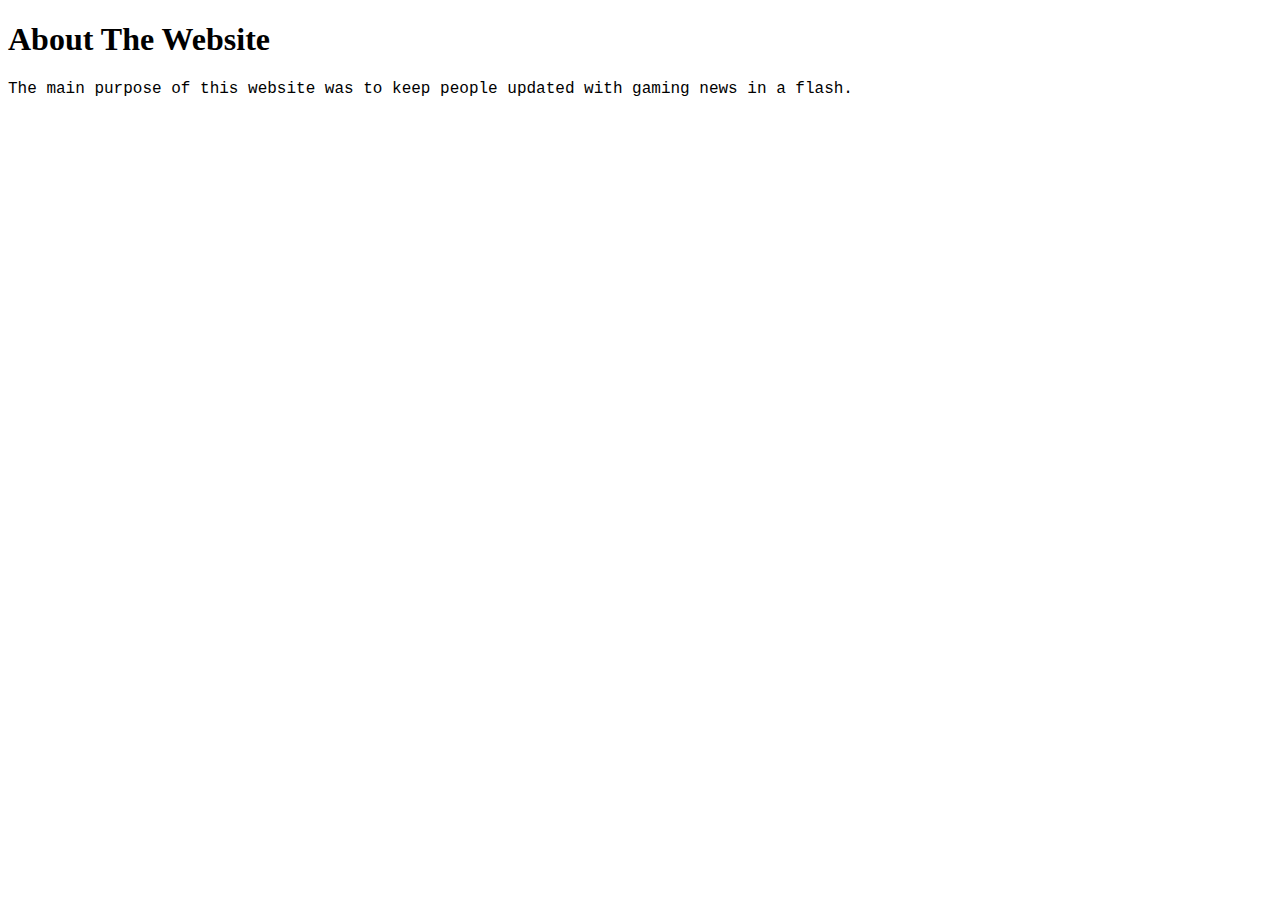
==== about.html @ 97a87894 "Update about.html" ====
<!DOCTYPE html>
<html lang="en">
    <head>
        <link rel="stylesheet" href="style.css">
        <title>About The Website</title>
    </head>
    
    <body>
        <h1>
            About The Website 
        </h1>

        <p>
            The main purpose of this website was to keep people updated with gaming news in a flash. 
        </p>
    </body>
</html>
---- style.css ----
p {
    font-family: 'Courier New', Courier, monospace;

}
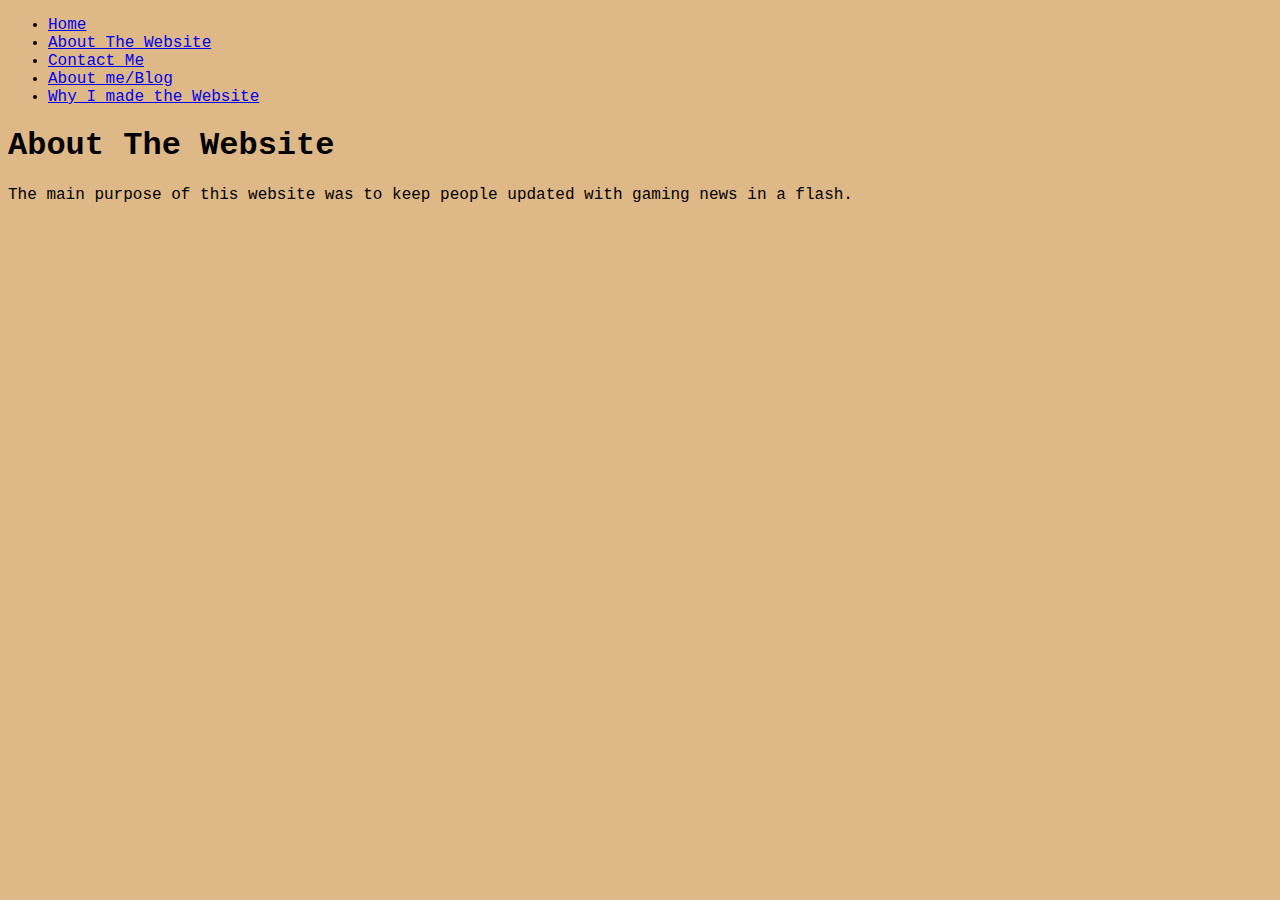
==== commit 74421f06: "Update about.html" ====
--- a/about.html
+++ b/about.html
@@ -6,6 +6,14 @@
     </head>
     
     <body>
+        <ul>
+            <li><a href="index.html">Home</a></li>
+            <li><a href="about.html">About The Website</a></li>
+            <li><a href="contact.html">Contact Me</a></li>
+            <li><a href="AboutMe.html">About me/Blog</a></li>
+            <li><a href="webfor.html">Why I made the Website</a></li>
+        </ul>
+
         <h1>
             About The Website 
         </h1>
--- a/style.css
+++ b/style.css
@@ -1,4 +1,36 @@
-p {
+body {
     font-family: 'Courier New', Courier, monospace;
+    background: burlywood;
+}
 
+img {
+    height: 15%;
+    width: 15%;
+    float: right;
 }
+
+#navbar {
+    list-style-type: none;
+    margin: 0;
+    padding: 0;
+    overflow: hidden;
+    background-color: royalblue;
+}
+
+#navbar li {
+    float: left; 
+}
+
+#navbar li a {
+    display: block;
+    padding: 8px;
+    margin: 8px;
+    color: white;
+    text-align: center;
+    text-decoration: none;
+}
+
+#navbar li a:hover {
+    background-color: turquoise;
+}
+
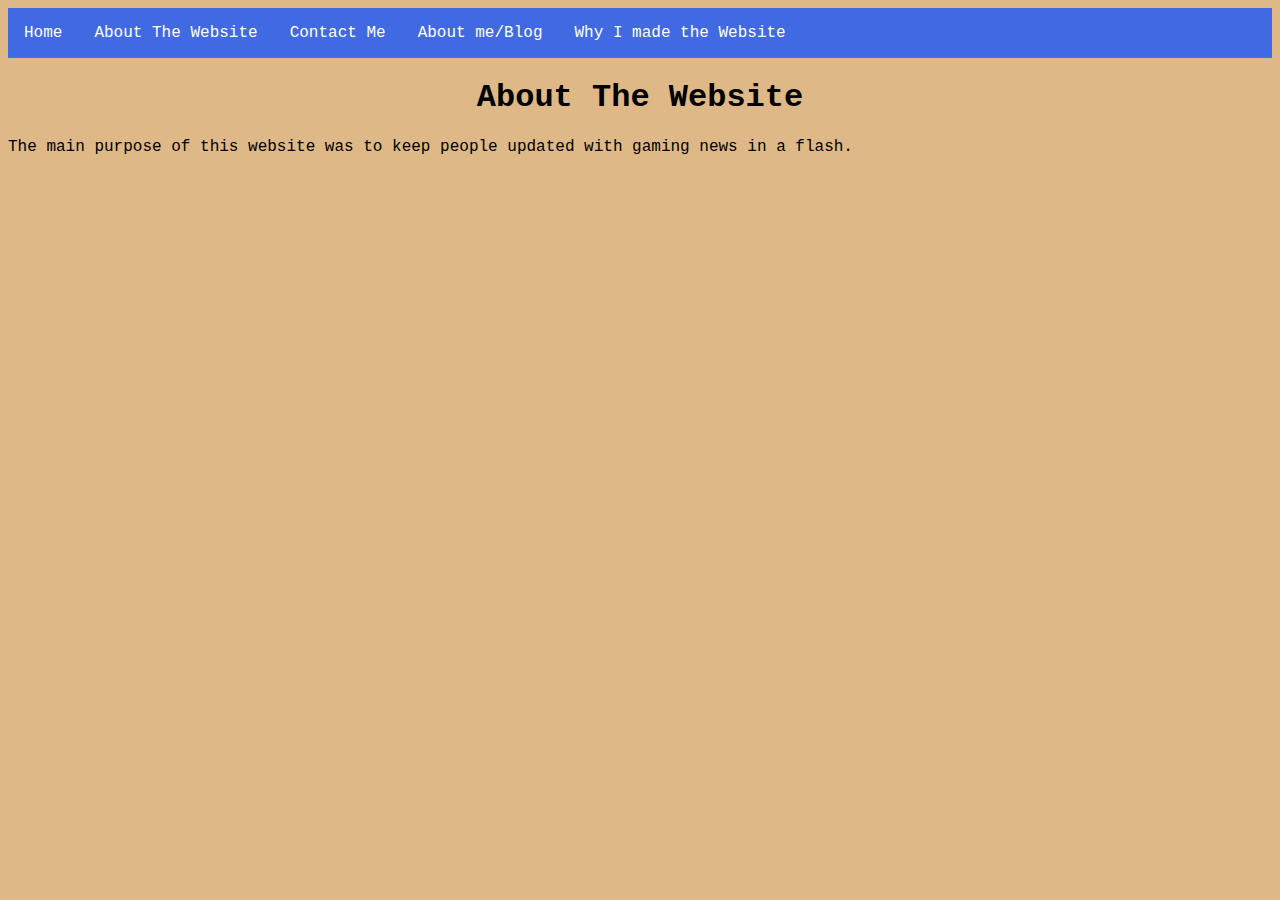
==== commit e6e4f2ed: "Update about.html" ====
--- a/about.html
+++ b/about.html
@@ -6,7 +6,7 @@
     </head>
     
     <body>
-        <ul>
+        <ul id="navbar">
             <li><a href="index.html">Home</a></li>
             <li><a href="about.html">About The Website</a></li>
             <li><a href="contact.html">Contact Me</a></li>
--- a/style.css
+++ b/style.css
@@ -34,3 +34,11 @@
     background-color: turquoise;
 }
 
+.active {
+    background-color: teal;
+}
+
+h1 {
+    text-align:center
+}
+
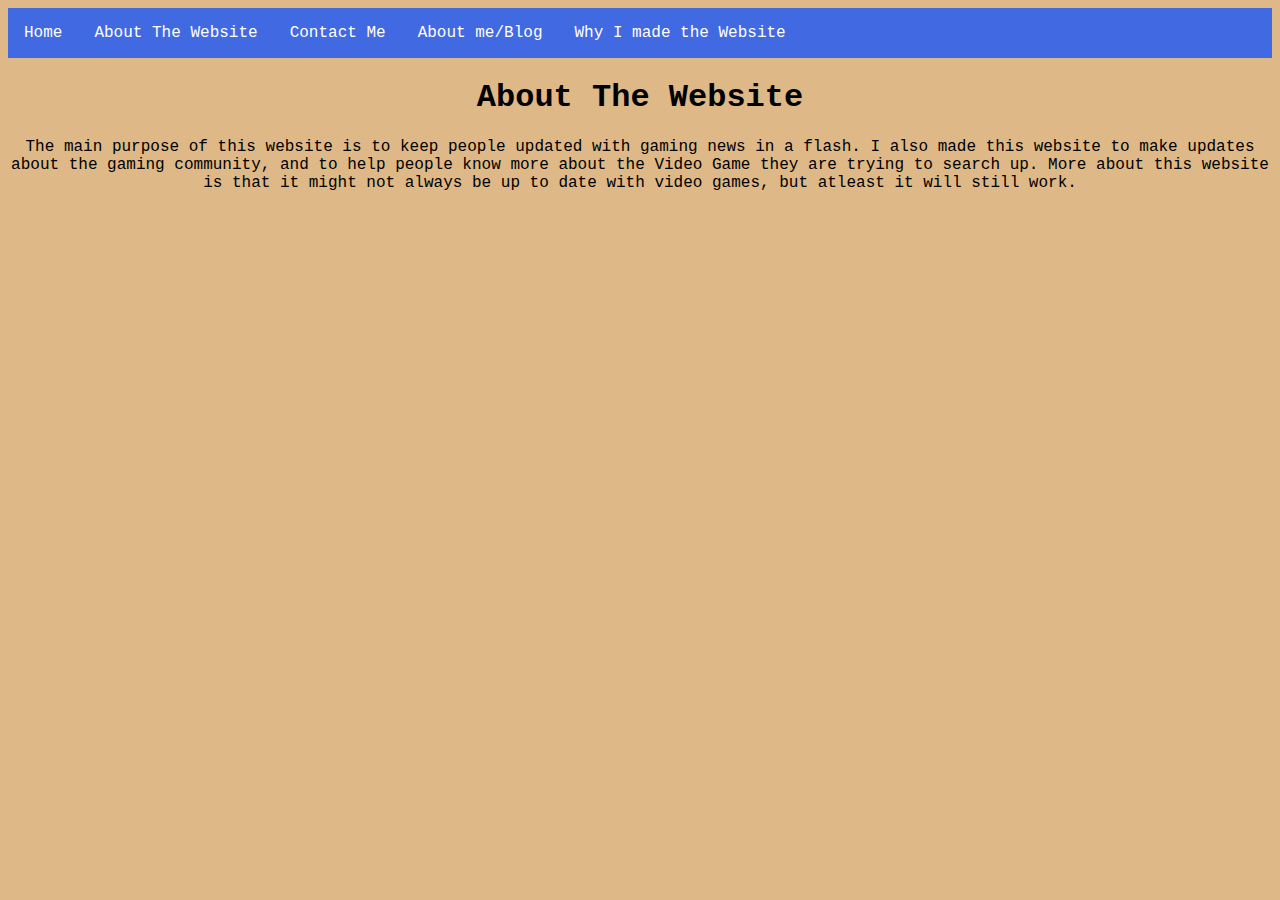
==== commit 9f7f32c9: "Update about.html" ====
--- a/about.html
+++ b/about.html
@@ -19,7 +19,7 @@
         </h1>
 
         <p>
-            The main purpose of this website was to keep people updated with gaming news in a flash. 
+            The main purpose of this website is to keep people updated with gaming news in a flash. I also made this website to make updates about the gaming community, and to help people know more about the Video Game they are trying to search up. More about this website is that it might not always be up to date with video games, but atleast it will still work.
         </p>
     </body>
 </html>--- a/style.css
+++ b/style.css
@@ -42,3 +42,6 @@
     text-align:center
 }
 
+p {
+    text-align: center;
+}
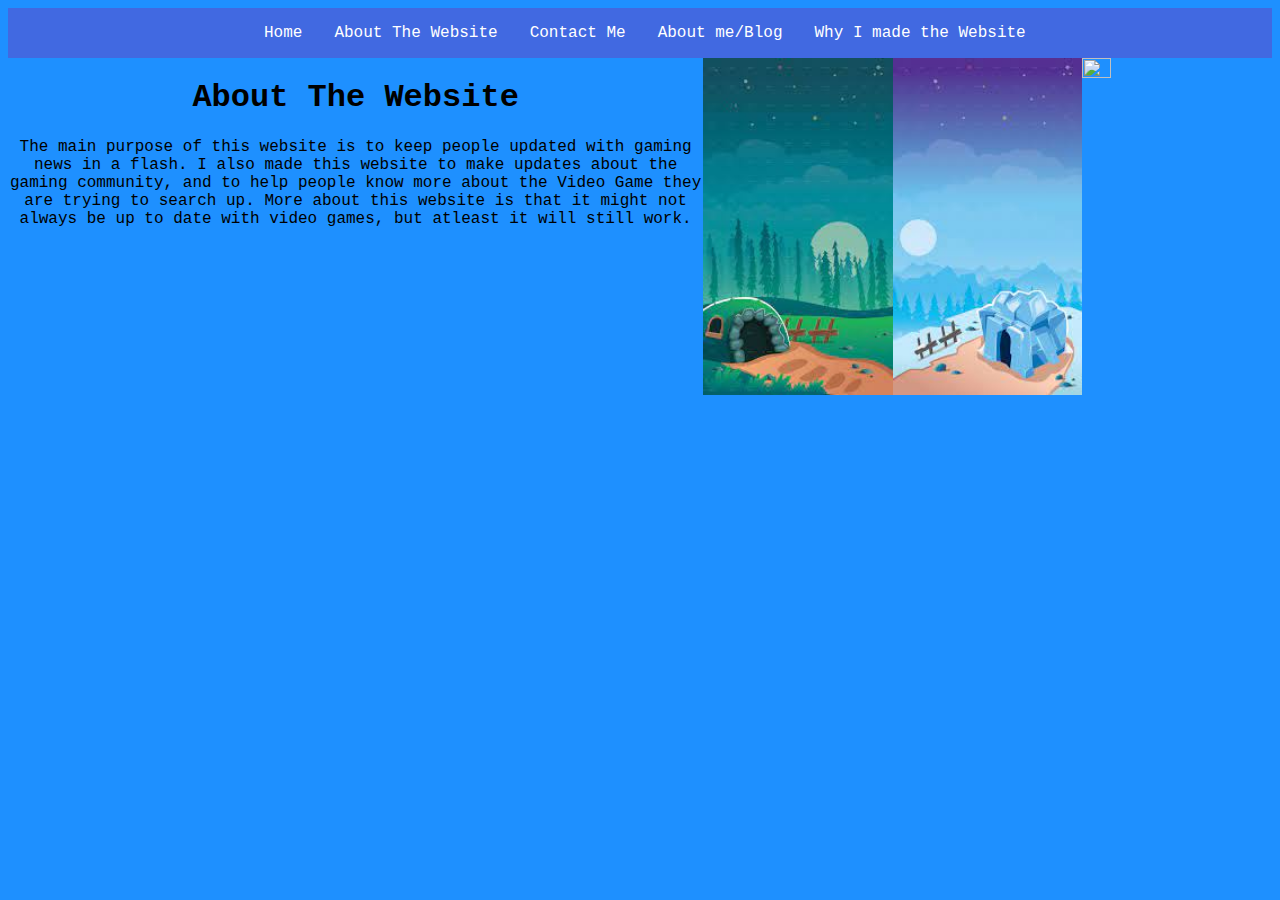
==== commit c897b01e: "Update about.html" ====
--- a/about.html
+++ b/about.html
@@ -6,13 +6,20 @@
     </head>
     
     <body>
-        <ul id="navbar">
-            <li><a href="index.html">Home</a></li>
-            <li><a href="about.html">About The Website</a></li>
-            <li><a href="contact.html">Contact Me</a></li>
-            <li><a href="AboutMe.html">About me/Blog</a></li>
-            <li><a href="webfor.html">Why I made the Website</a></li>
-        </ul>
+        <div class="topnav">
+            <div class="nav-center">
+                <ul id="navbar">
+                    <li><a href="index.html">Home</a></li>
+                    <li><a href="about.html">About The Website</a></li>
+                    <li><a href="contact.html">Contact Me</a></li>
+                    <li><a href="AboutMe.html">About me/Blog</a></li>
+                    <li><a href="webfor.html">Why I made the Website</a></li>
+                </ul>
+            </div>
+        </div> 
+        <img src=https://img.freepik.com/free-vector/cosmic-background-alien-planet-deserted-landscape-with-mountains_107791-6400.jpg?size=626&ext=jpg&ga=GA1.2.1978120341.1627776000>
+        <img src=[data-uri]>
+        <img src=[data-uri]>
 
         <h1>
             About The Website 
--- a/style.css
+++ b/style.css
@@ -1,6 +1,6 @@
 body {
     font-family: 'Courier New', Courier, monospace;
-    background: burlywood;
+    background-color: dodgerblue;
 }
 
 img {
@@ -10,15 +10,16 @@
 }
 
 #navbar {
+    position: relative;
     list-style-type: none;
     margin: 0;
     padding: 0;
     overflow: hidden;
-    background-color: royalblue;
+    background-color: royalblue;  
 }
 
 #navbar li {
-    float: left; 
+    float: left;   
 }
 
 #navbar li a {
@@ -27,11 +28,22 @@
     margin: 8px;
     color: white;
     text-align: center;
+    list-style-type: none;
     text-decoration: none;
+    
 }
 
 #navbar li a:hover {
     background-color: turquoise;
+}
+
+.topnav ul{
+    display: block;
+}
+
+.nav-center ul li a { 
+    float: left;
+    transform: translate(240px, 0%);
 }
 
 .active {
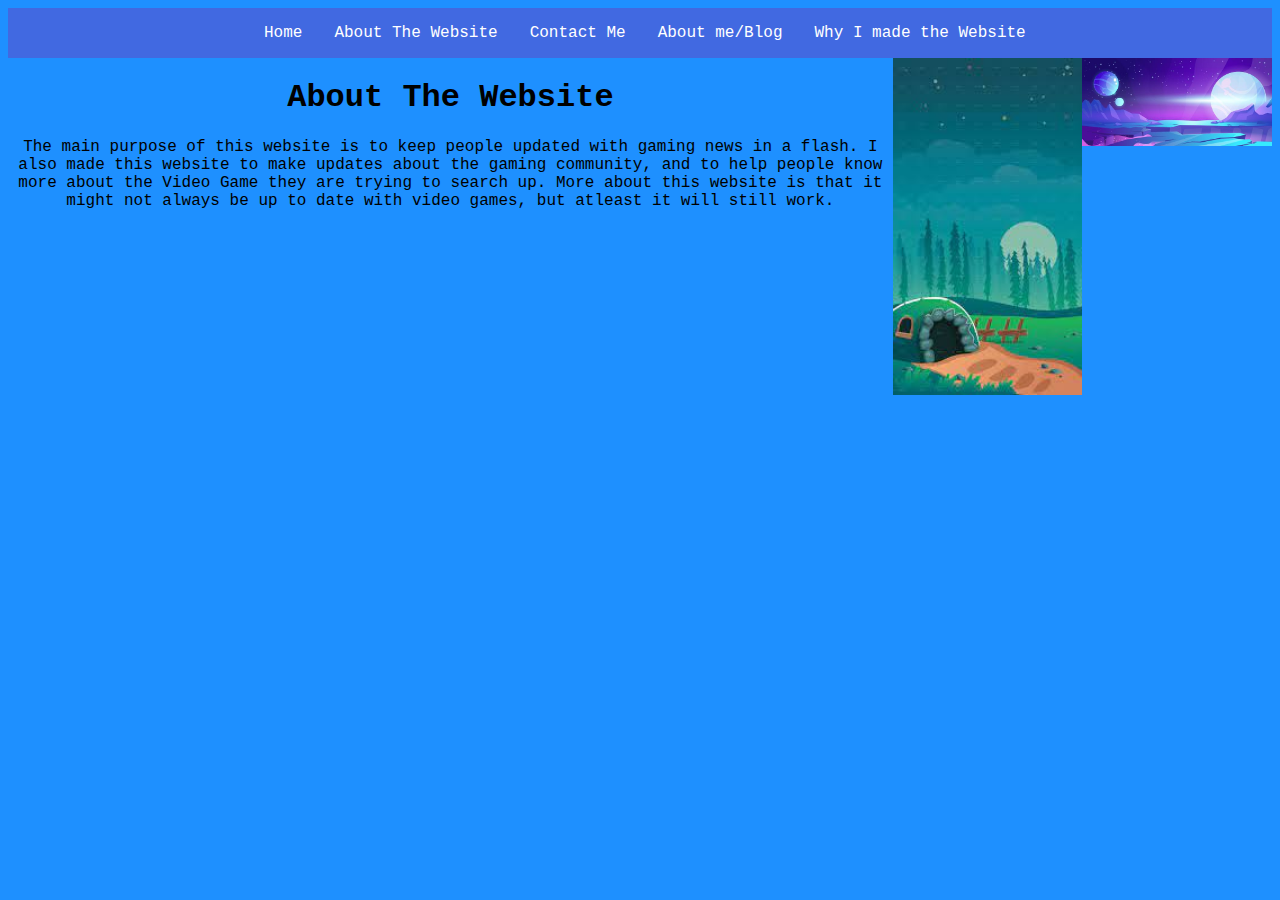
==== commit eb269ba8: "progress" ====
--- a/about.html
+++ b/about.html
@@ -17,7 +17,7 @@
                 </ul>
             </div>
         </div> 
-        <img src=https://img.freepik.com/free-vector/cosmic-background-alien-planet-deserted-landscape-with-mountains_107791-6400.jpg?size=626&ext=jpg&ga=GA1.2.1978120341.1627776000>
+        <img src="images/bluemoon.jpg"
         <img src=[data-uri]>
         <img src=[data-uri]>
 
--- a/style.css
+++ b/style.css
@@ -7,6 +7,10 @@
     height: 15%;
     width: 15%;
     float: right;
+}
+
+.contact {
+    
 }
 
 #navbar {
@@ -30,7 +34,6 @@
     text-align: center;
     list-style-type: none;
     text-decoration: none;
-    
 }
 
 #navbar li a:hover {
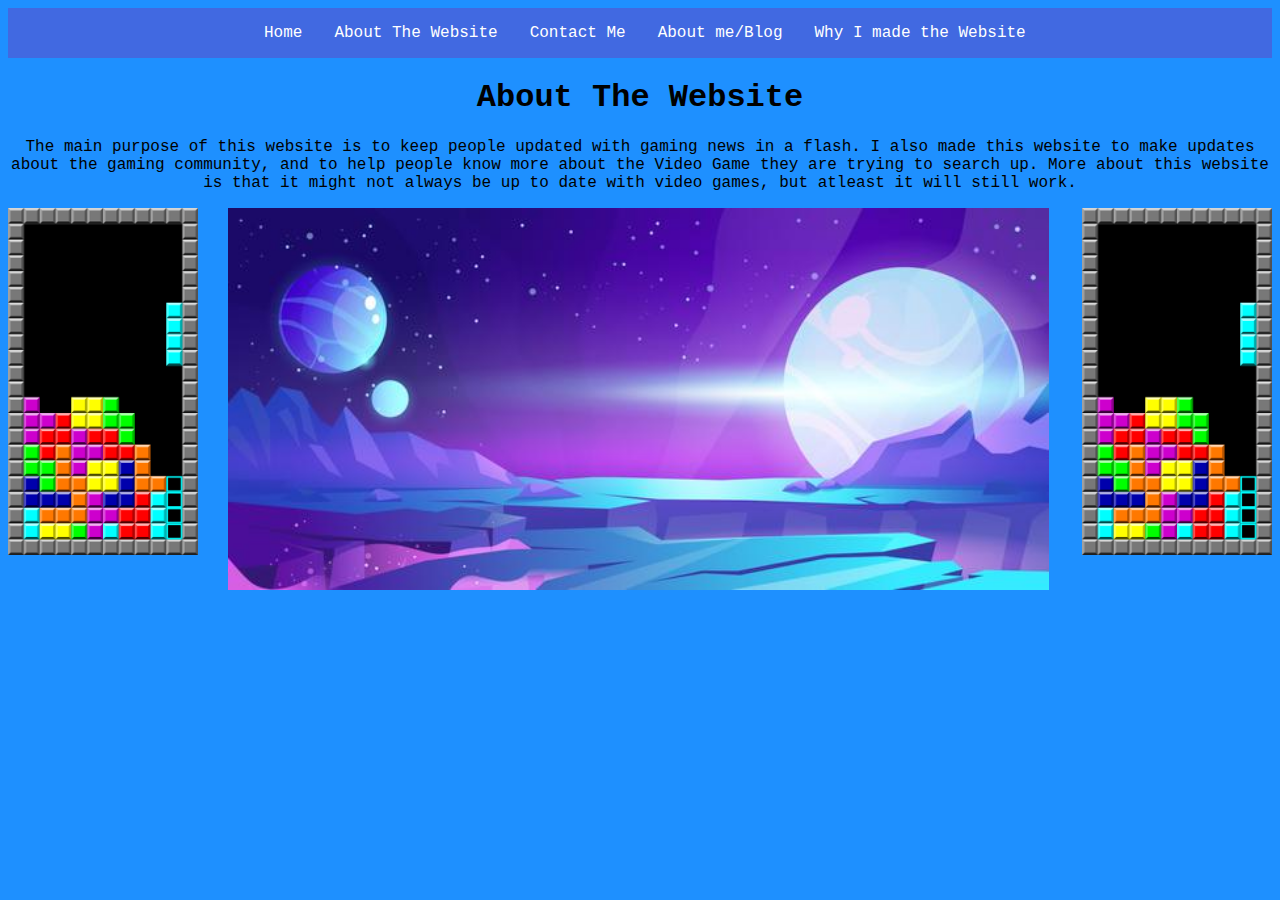
==== commit f9b93d58: "Update about.html" ====
--- a/about.html
+++ b/about.html
@@ -17,10 +17,7 @@
                 </ul>
             </div>
         </div> 
-        <img src="images/bluemoon.jpg"
-        <img src=[data-uri]>
-        <img src=[data-uri]>
-
+        
         <h1>
             About The Website 
         </h1>
@@ -28,5 +25,10 @@
         <p>
             The main purpose of this website is to keep people updated with gaming news in a flash. I also made this website to make updates about the gaming community, and to help people know more about the Video Game they are trying to search up. More about this website is that it might not always be up to date with video games, but atleast it will still work.
         </p>
+        
+        <img id="moon" src="images/bluemoon.jpg">
+        <img id="tetris" src="images/tetris.png">
+        <img id="tetris2" src="images/tetris.png">
+
     </body>
 </html>--- a/style.css
+++ b/style.css
@@ -3,15 +3,64 @@
     background-color: dodgerblue;
 }
 
-img {
-    height: 15%;
+#tetris {
+    height: 20%;
+    width: 15%;
+    float: left;
+    margin-top: 0px;
+}
+
+#tetris2 {
+    height: 20%;
     width: 15%;
     float: right;
+    margin-top: 0px;
 }
 
-.contact {
-    
+#apps {
+    height: 15%;
+    width: 30%;
+    display: block;
+    margin-left: auto;
+    margin-right: auto;   
 }
+#PS5 {
+    height: 10%;
+    width: 15%;
+    display: block;
+    margin-left: auto;   
+} 
+
+#XBOX {
+    height: 10%;
+    width: 15%;
+    display: block;
+    margin-left: auto;  
+}
+}
+
+
+#mark {
+    height: 15%;
+    width: 30%;
+    display: block;
+    margin-left: auto;
+    margin-right: auto; 
+}
+
+#about {
+    height: 15%;
+    width: 30%;
+    display: block;
+    margin-left: auto;
+    margin-right: auto;
+}
+
+#moon {  
+    width: 65%;
+    margin-left: 30px;
+}
+
 
 #navbar {
     position: relative;
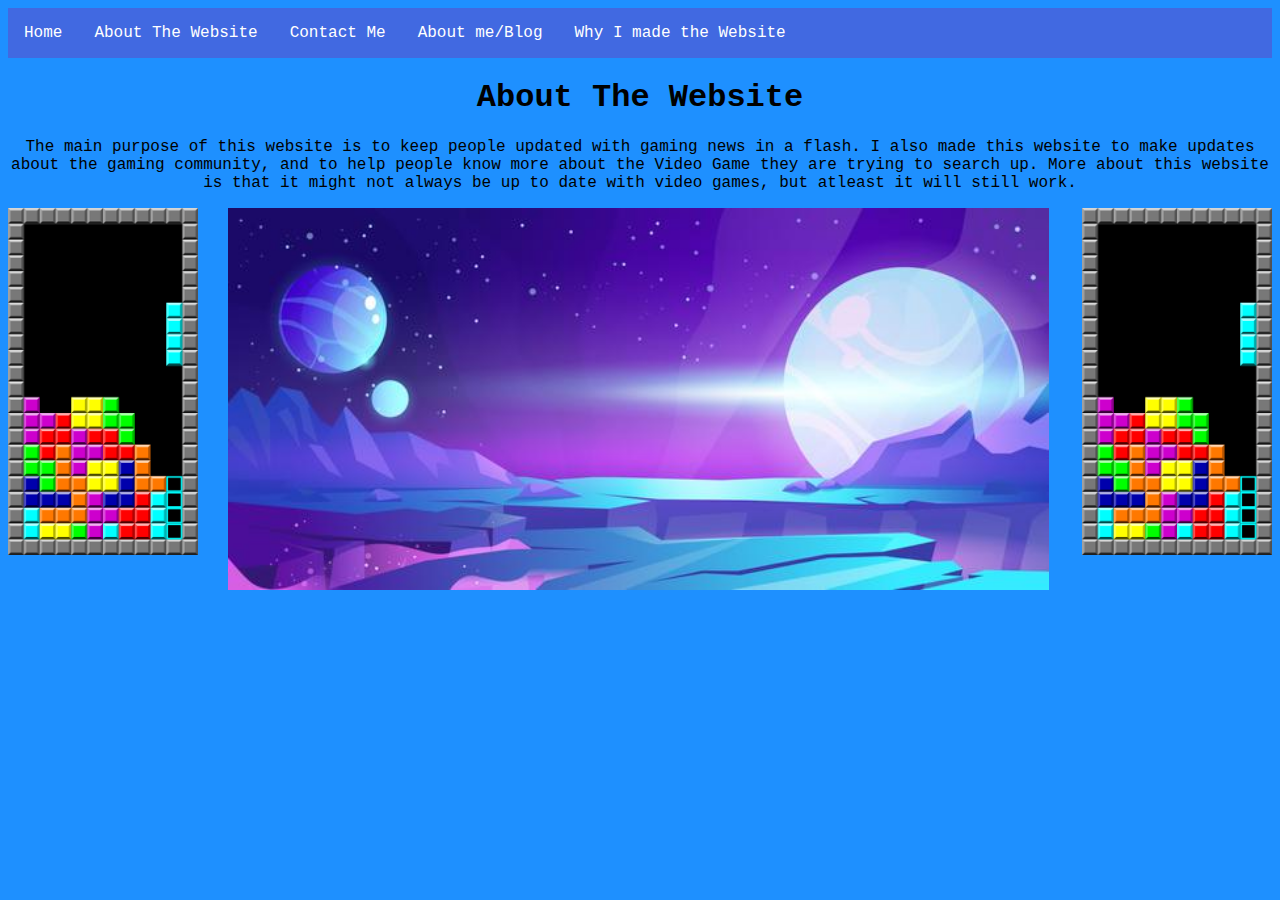
==== commit 09211090: "Update about.html" ====
--- a/about.html
+++ b/about.html
@@ -6,17 +6,15 @@
     </head>
     
     <body>
-        <div class="topnav">
-            <div class="nav-center">
-                <ul id="navbar">
-                    <li><a href="index.html">Home</a></li>
-                    <li><a href="about.html">About The Website</a></li>
-                    <li><a href="contact.html">Contact Me</a></li>
-                    <li><a href="AboutMe.html">About me/Blog</a></li>
-                    <li><a href="webfor.html">Why I made the Website</a></li>
-                </ul>
-            </div>
-        </div> 
+        <nav>
+            <ul id="navbar">
+                <li><a href="index.html">Home</a></li>
+                <li><a href="about.html">About The Website</a></li>
+                <li><a href="contact.html">Contact Me</a></li>
+                <li><a href="AboutMe.html">About me/Blog</a></li>
+                <li><a href="webfor.html">Why I made the Website</a></li>
+            </ul>
+        </nav>
         
         <h1>
             About The Website 
--- a/style.css
+++ b/style.css
@@ -16,6 +16,17 @@
     float: right;
     margin-top: 0px;
 }
+#leads {
+    height: 70%;
+    width: 40%;
+    float: right;
+}
+
+#smash {
+    height: 70%;
+    width: 40%;
+    float: right;
+}
 
 #apps {
     height: 15%;
@@ -24,21 +35,6 @@
     margin-left: auto;
     margin-right: auto;   
 }
-#PS5 {
-    height: 10%;
-    width: 15%;
-    display: block;
-    margin-left: auto;   
-} 
-
-#XBOX {
-    height: 10%;
-    width: 15%;
-    display: block;
-    margin-left: auto;  
-}
-}
-
 
 #mark {
     height: 15%;
